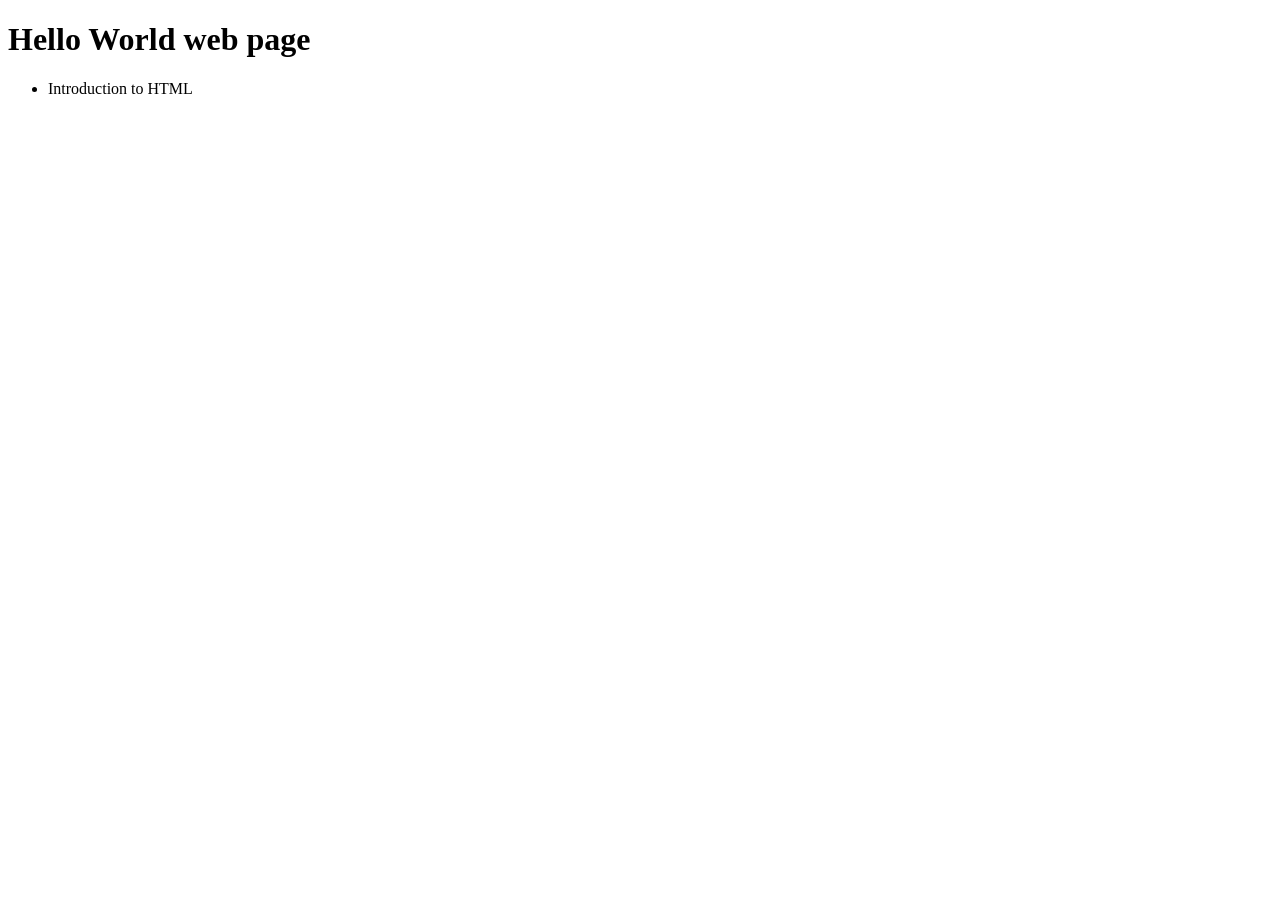
==== index.html @ 12372103 "Rename index.HTML to index.html" ====
<!DOCTYPE html>
<html lang="en">
<head>
    <meta charset="UTF-8">
    <meta name="viewport" content="width=device-width, initial-scale=1.0">
    <title>Hello World web page</title>
</head>
<body>
    <h1>Hello World web page</h1>
    <ul>
        <li>Introduction to HTML</li>
    </ul>
</body>

</html>
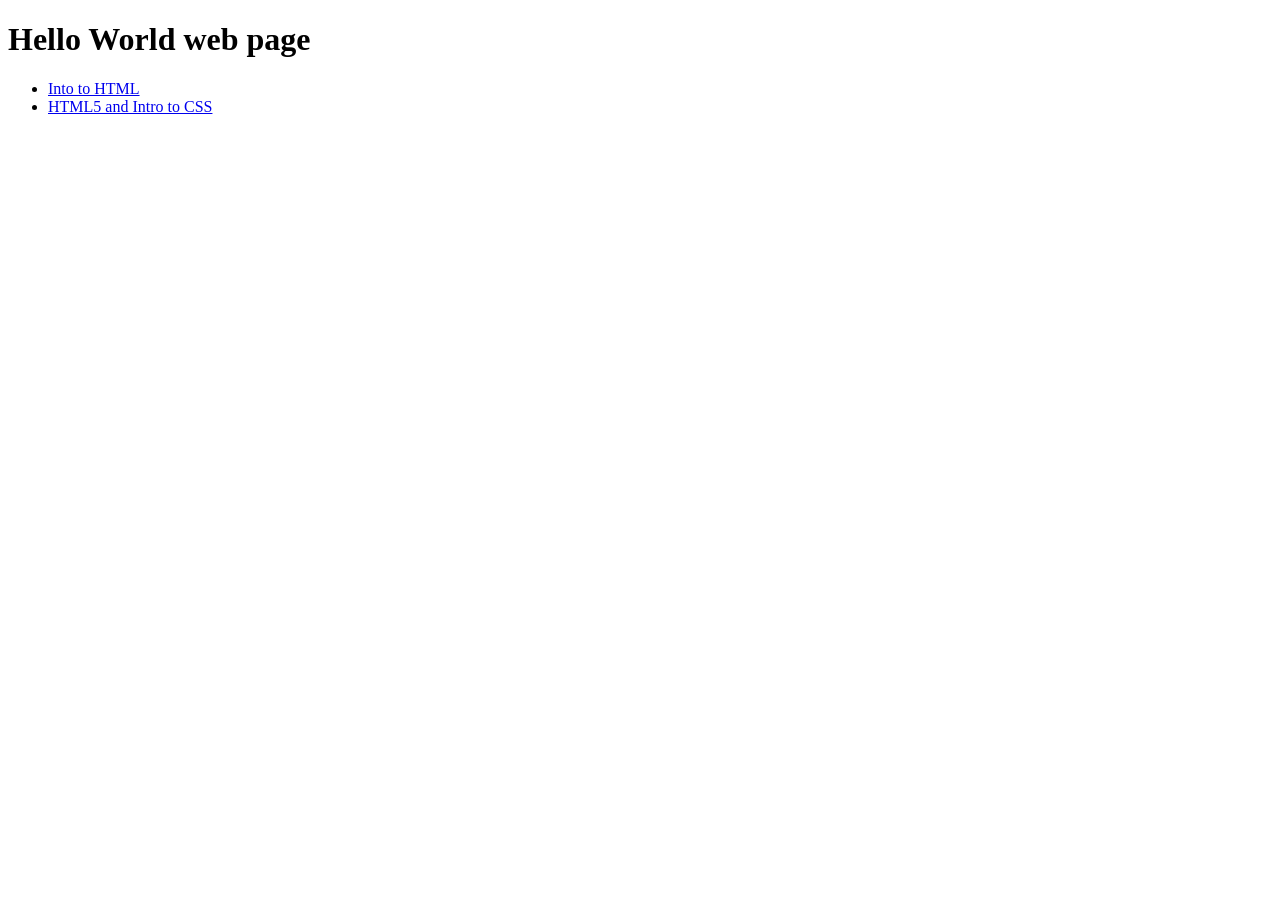
==== commit b3e5b25e: "update" ====
--- a/index.html
+++ b/index.html
@@ -8,7 +8,8 @@
 <body>
     <h1>Hello World web page</h1>
     <ul>
-        <li>Introduction to HTML</li>
+        <li><a href="Introduction_to_HTML/index.html" target="_blank">Into to HTML</a></li>
+        <li><a href="html5_intro_to_css/index.html" target="_blank">HTML5 and Intro to CSS</a></li>
     </ul>
 </body>
 
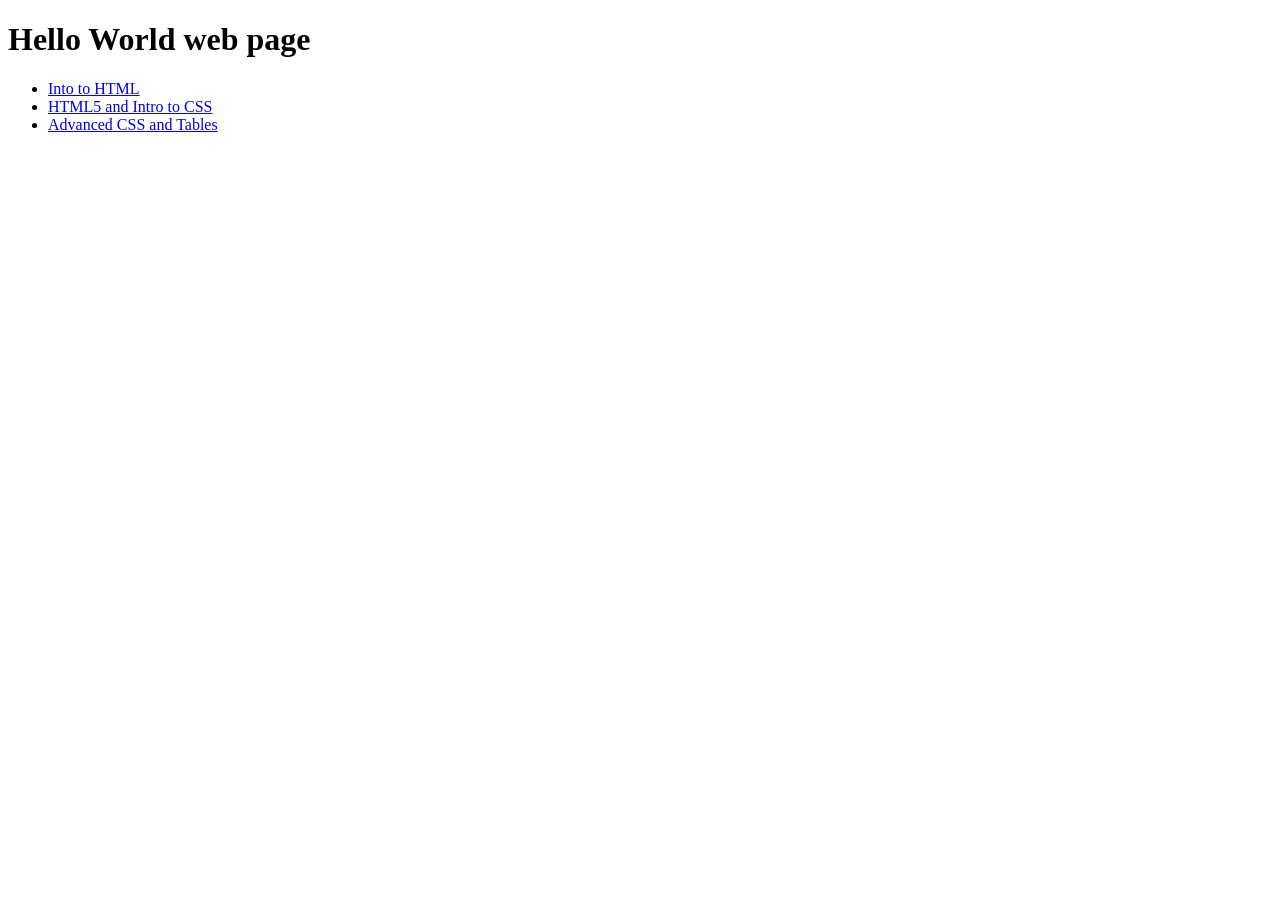
==== commit c639aec8: "update" ====
--- a/index.html
+++ b/index.html
@@ -10,6 +10,7 @@
     <ul>
         <li><a href="Introduction_to_HTML/index.html" target="_blank">Into to HTML</a></li>
         <li><a href="html5_intro_to_css/index.html" target="_blank">HTML5 and Intro to CSS</a></li>
+        <li><a href="advance_css_tables/index.html" target="_blank">Advanced CSS and Tables</a></li>
     </ul>
 </body>
 
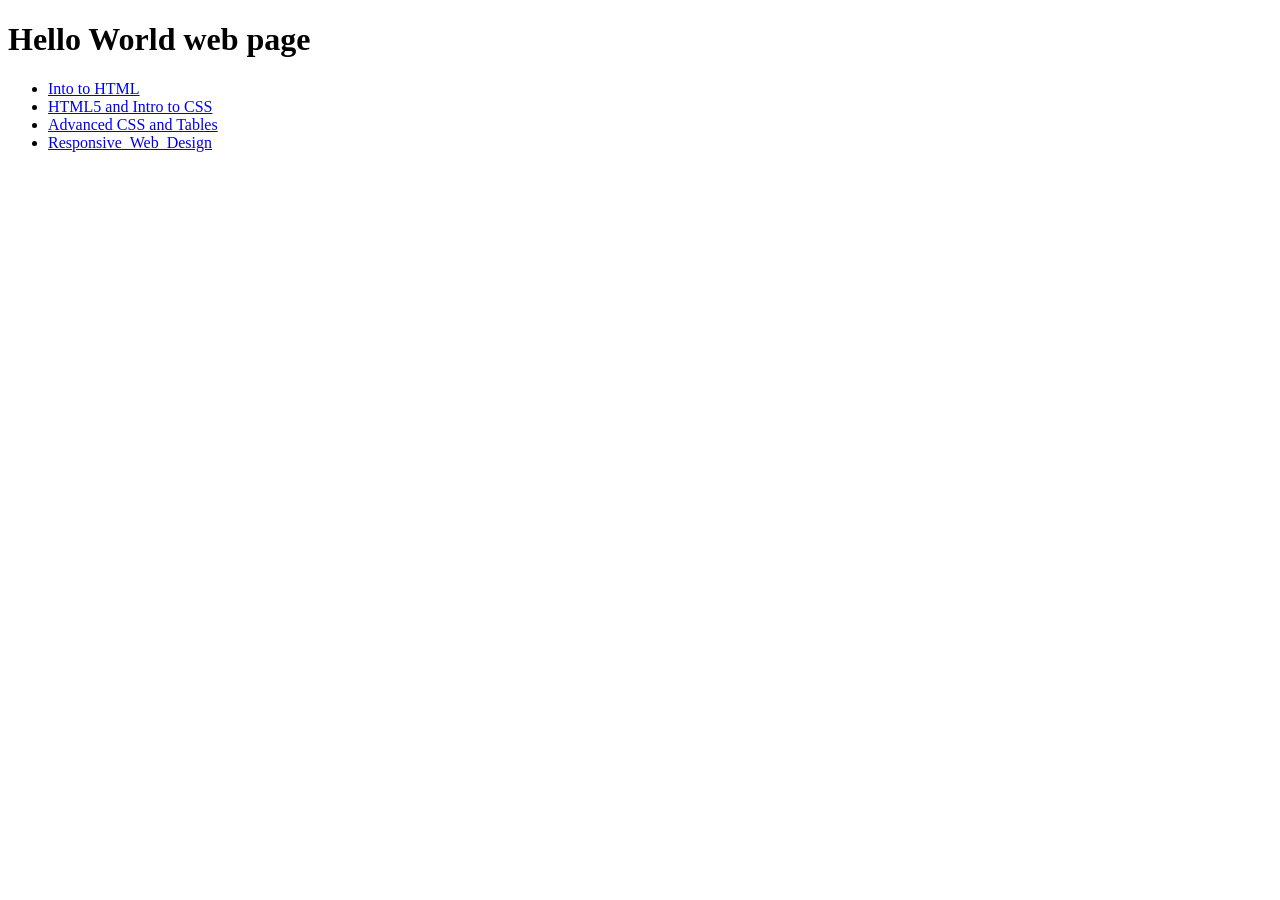
==== commit 21abd8be: "update" ====
--- a/index.html
+++ b/index.html
@@ -11,6 +11,7 @@
         <li><a href="Introduction_to_HTML/index.html" target="_blank">Into to HTML</a></li>
         <li><a href="html5_intro_to_css/index.html" target="_blank">HTML5 and Intro to CSS</a></li>
         <li><a href="advance_css_tables/index.html" target="_blank">Advanced CSS and Tables</a></li>
+        <li><a href="Responsive_Web_Design/index.html" target="_blank">Responsive_Web_Design</a></li>
     </ul>
 </body>
 
